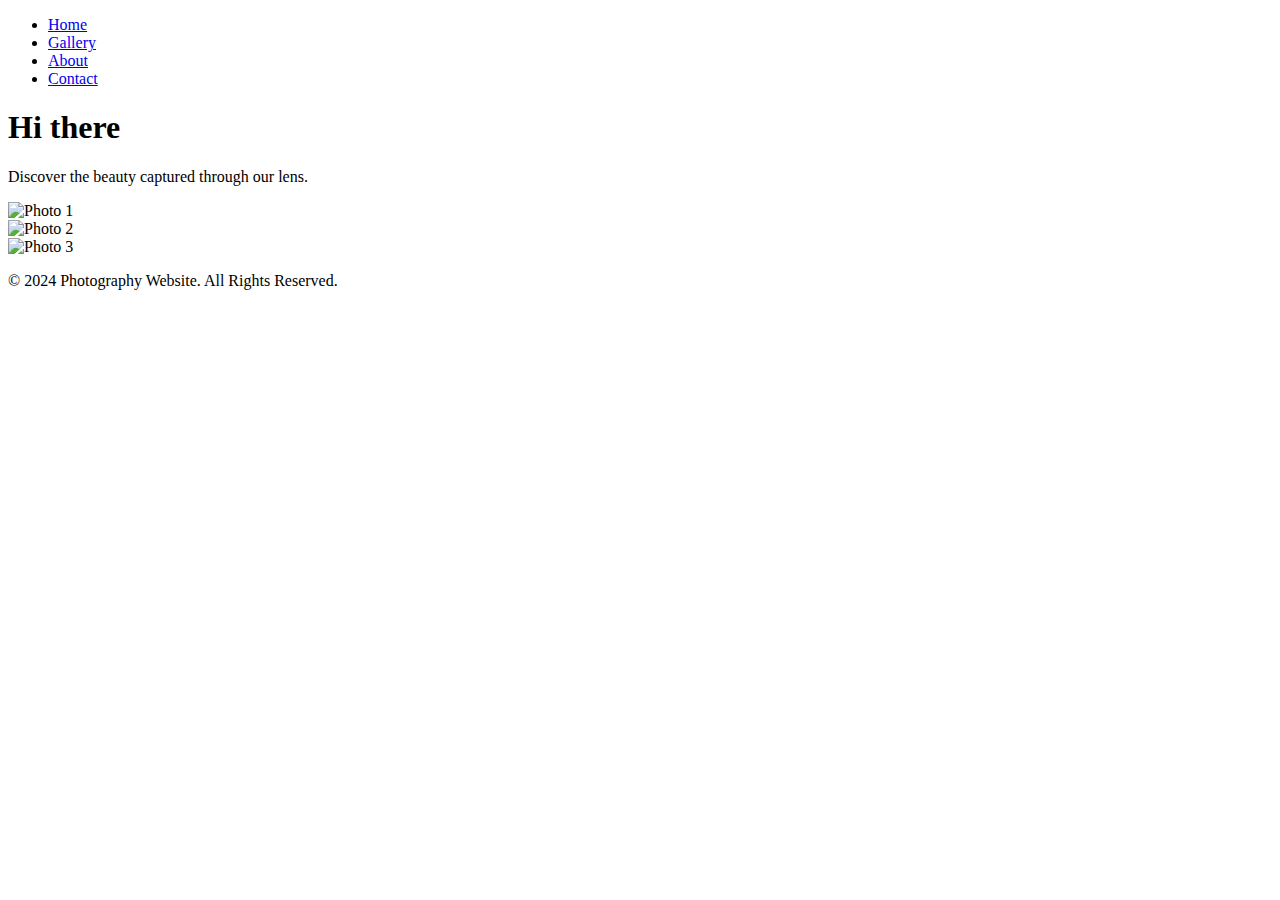
==== index.html @ c3b98c3e "first commit" ====
<!DOCTYPE html>
<html lang="en">
<head>
  <meta charset="UTF-8">
  <meta name="viewport" content="width=device-width, initial-scale=1.0">
  <title>Photography Website</title>
  <link rel="stylesheet" href="styles.css">
</head>
<body>

<!-- Navigation Bar -->
<nav>
  <ul>
    <li><a href="#">Home</a></li>
    <li><a href="#">Gallery</a></li>
    <li><a href="#">About</a></li>
    <li><a href="#">Contact</a></li>
  </ul>
</nav>

<!-- Header Section -->
<header>
  <div class="header-content">
    <h1>Hi there </h1>
    <p>Discover the beauty captured through our lens.</p>
  </div>
</header>

<!-- Gallery Section -->
<section class="gallery">
  <div class="image">
    <img src="placeholder.jpg" alt="Photo 1">
  </div>
  <div class="image">
    <img src="placeholder.jpg" alt="Photo 2">
  </div>
  <div class="image">
    <img src="placeholder.jpg" alt="Photo 3">
  </div>
  <!-- Add more images as needed -->
</section>

<!-- Footer Section -->
<footer>
  <p>&copy; 2024 Photography Website. All Rights Reserved.</p>
</footer>

<!-- JavaScript -->
<script src="script.js"></script>
</body>
</html>
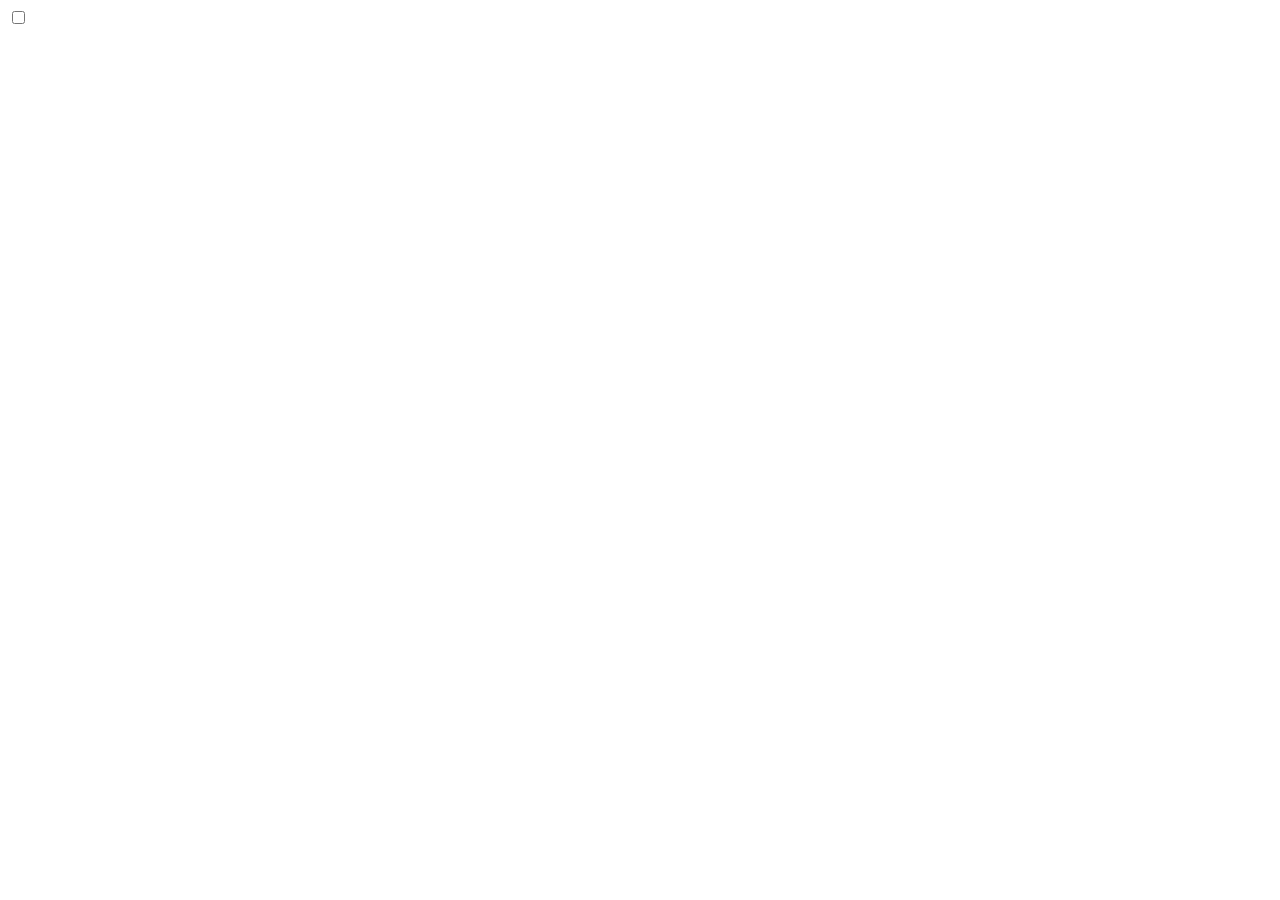
==== commit de5eea91: "Dark Mode" ====
--- a/index.html
+++ b/index.html
@@ -1,51 +1,14 @@
 <!DOCTYPE html>
 <html lang="en">
-<head>
-  <meta charset="UTF-8">
-  <meta name="viewport" content="width=device-width, initial-scale=1.0">
-  <title>Photography Website</title>
-  <link rel="stylesheet" href="styles.css">
-</head>
-<body>
-
-<!-- Navigation Bar -->
-<nav>
-  <ul>
-    <li><a href="#">Home</a></li>
-    <li><a href="#">Gallery</a></li>
-    <li><a href="#">About</a></li>
-    <li><a href="#">Contact</a></li>
-  </ul>
-</nav>
-
-<!-- Header Section -->
-<header>
-  <div class="header-content">
-    <h1>Hi there </h1>
-    <p>Discover the beauty captured through our lens.</p>
-  </div>
-</header>
-
-<!-- Gallery Section -->
-<section class="gallery">
-  <div class="image">
-    <img src="placeholder.jpg" alt="Photo 1">
-  </div>
-  <div class="image">
-    <img src="placeholder.jpg" alt="Photo 2">
-  </div>
-  <div class="image">
-    <img src="placeholder.jpg" alt="Photo 3">
-  </div>
-  <!-- Add more images as needed -->
-</section>
-
-<!-- Footer Section -->
-<footer>
-  <p>&copy; 2024 Photography Website. All Rights Reserved.</p>
-</footer>
-
-<!-- JavaScript -->
-<script src="script.js"></script>
-</body>
+  <head>
+    <meta charset="UTF-8" />
+    <meta name="viewport" content="width=device-width, initial-scale=1.0" />
+    <title>Photography Website</title>
+    <link rel="stylesheet" href="styles.css" />
+  </head>
+  <body>
+    <input type="checkbox" id="theme-toggle" />
+    <label for="theme-toggle"> </label>
+    <script src="script.js"></script>
+  </body>
 </html>
